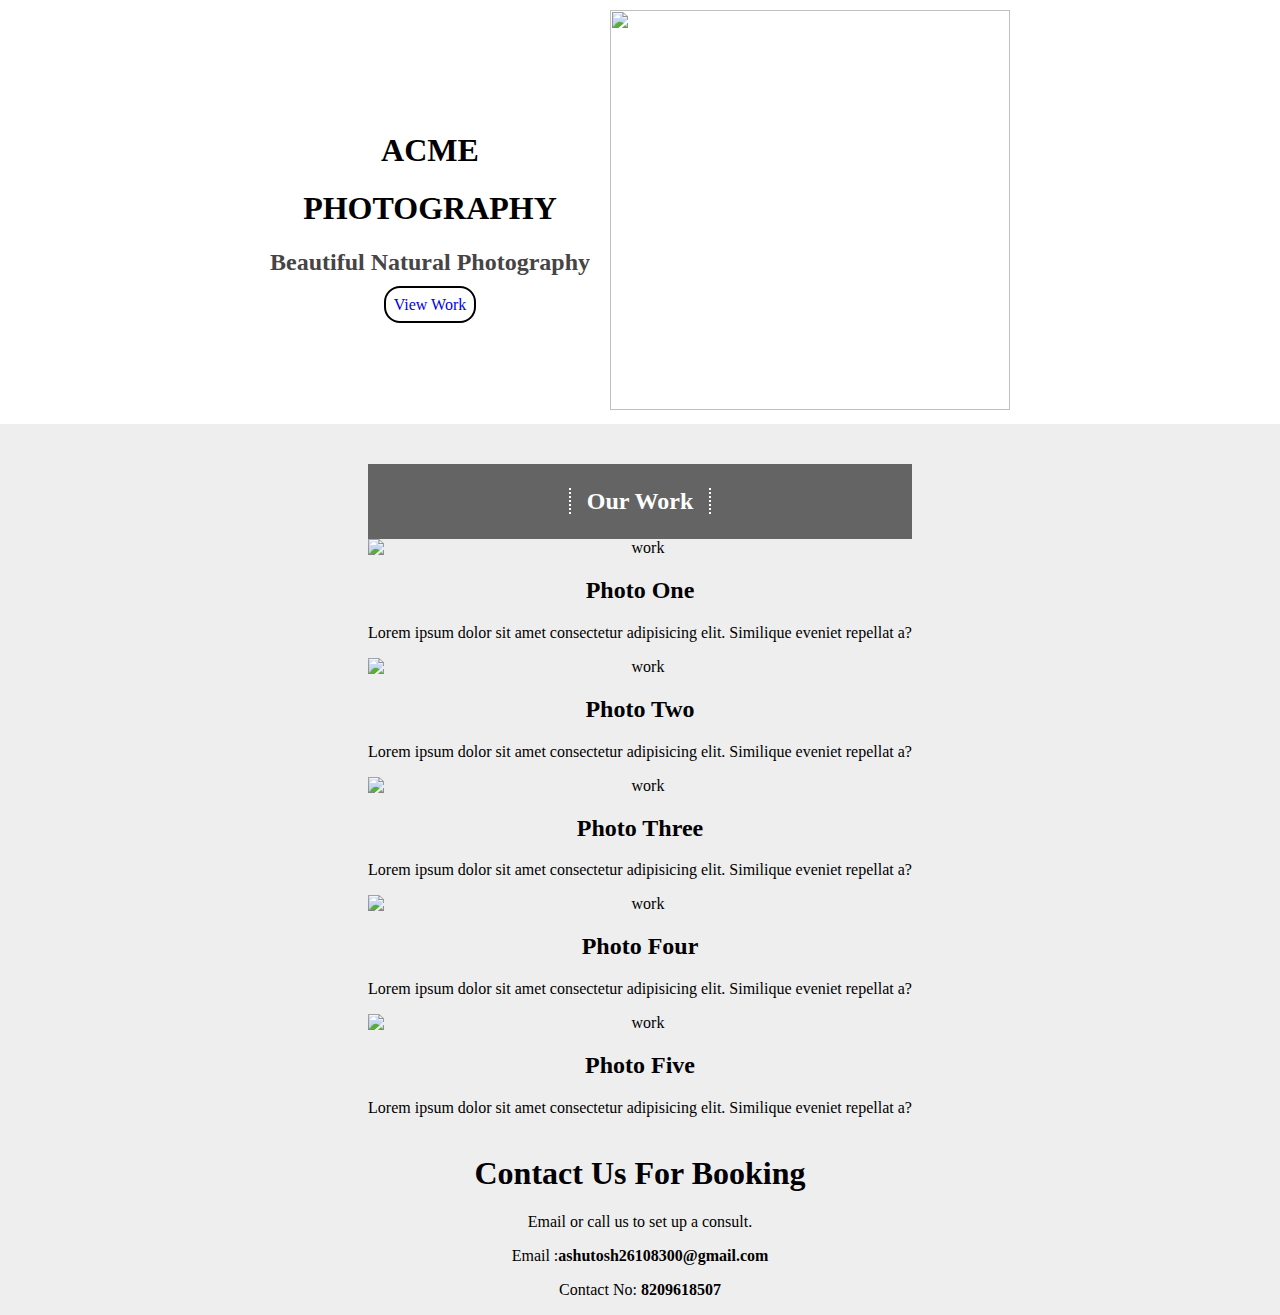
==== photography.html @ 107cea91 "Add files via upload" ====
<!DOCTYPE html>
<html lang="en">

<head>
    <meta charset="UTF-8">
    <meta http-equiv="X-UA-Compatible" content="IE=edge">
    <meta name="viewport" content="width=device-width, initial-scale=1.0">
    <title>Photography Project</title>
    <style>
        body{
            cursor:pointer;
            height: auto;
            margin: 0;
            background: #eee;
        }
        .diiv{
            display: flex;
            flex-direction: column;
            /* align-items: center; */
            
            justify-content: center;
            /* align-items: center; */
            /* width: 50%; */
            /* box-sizing: border-box; */
            /* width: 100%; */
        }
        div {
            display: block;
            /* text-align: center; */
        }
        img{
            width: 100%;
            /* display: inline; */
            align-self: center;

        }
        #landing {
           display:grid ;
            grid-template-columns: repeat(auto-fit, minmax(250px, auto));
            justify-content: center;
            align-items: center;
            text-align: center;
            /* align-content: center; */
            /* margin:auto; */
            background-color: white;
            padding-right: 1rem;
            padding-left: 1rem;
            /* height: 50vh; */
            /* flex-shrink: ; */

        }

        #button {
            background-color: white;
            border: 2px solid black;
            border-radius: 1rem;
            padding: 8px;
            text-decoration: none;
            /* color: white; */
            cursor: pointer;
            /* margin:10px; */


        }
        .footer{
            text-align: center;
        }
        #header-1 {
            padding: 1.5rem;
            text-align: center;
            background-color: rgb(8 8 8 / 60%);
            text-align: center;
            color: white;
            margin-top: 2.5rem;
            padding-left: 1rem;
            padding-right: 1rem;
        }

        .work {
            display: inline;
            /* border-style: dashed; */
            border-left: dotted 2px white;
            border-right: dotted 2px white;
            padding-left: 1rem;
            padding-right: 1rem;
        }
        #images{
            display: grid;
            grid-template-rows: auto;
            justify-content: center;
            text-align: center;
        }

        #button:hover {
            background-color: rgba(110, 105, 105, 0.295);
            color: white;

        }
        .header{
            margin: 10px;
        }
    </style>
</head>

<body>
    <div class="diiv">
    <div id="landing">
        <div class="header img">
            <h1>ACME</h1>
            <h1>PHOTOGRAPHY</h1>
            <h2 style="word-break: break-word; color: rgb(70, 68, 68);">Beautiful Natural Photography</h2>
            <a href="#images" id="button">View Work</a>
        </div>
        <div class="header">
            <img class="img" src="pexels-andre-furtado-1264210.jpg" alt="" height="400" width="400">
        </div>
    </div>
    <div id="images">
        <div id="header-1">
            <h2 class="work">Our Work</h2>
        </div>
        <img src="pexels-abhinav-goswami-674804.jpg" alt="work">
        <div class="caption">
            <h2>Photo One</h2>
            <p style="word-break: break-word;">Lorem ipsum dolor sit amet consectetur adipisicing elit. Similique eveniet repellat a?</p>
        </div>
        <img src="pexels-athena-1804169.jpg" alt="work">
        <div class="caption">
            <h2>Photo Two</h2>
            <p style="word-break: break-word;">Lorem ipsum dolor sit amet consectetur adipisicing elit. Similique eveniet repellat a?</p>
        </div>
        <img src="pexels-dominika-roseclay-5462555.jpg" alt="work">
        <div class="caption">
            <h2>Photo Three</h2>
            <p style="word-break: break-word;">Lorem ipsum dolor sit amet consectetur adipisicing elit. Similique eveniet repellat a?</p>
        </div>
        <img src="pexels-porapak-apichodilok-346694.jpg" alt="work">
        <div class="caption">
            <h2>Photo Four</h2>
            <p style="word-break: break-word;">Lorem ipsum dolor sit amet consectetur adipisicing elit. Similique eveniet repellat a?</p>
        </div>
        <img src="pexels-pixabay-532891.jpg" alt="work">
        <div class="caption">
            <h2>Photo Five</h2>
            <p style="word-break: break-word;">Lorem ipsum dolor sit amet consectetur adipisicing elit. Similique eveniet repellat a?</p>
        </div>
        
        
    </div>
    <footer class="footer">
        <h1 style="word-break: break-word;">Contact Us For Booking</h1>
        <p style="word-break: break-word;">Email or call us to set up a consult.</p>
        <p style="word-break: break-word;">Email :<b>ashutosh26108300@gmail.com</b></p>
        <p style="word-break: break-word;">Contact No: <b>8209618507</b></p>
    </footer>
    </div>

</body>

</html>
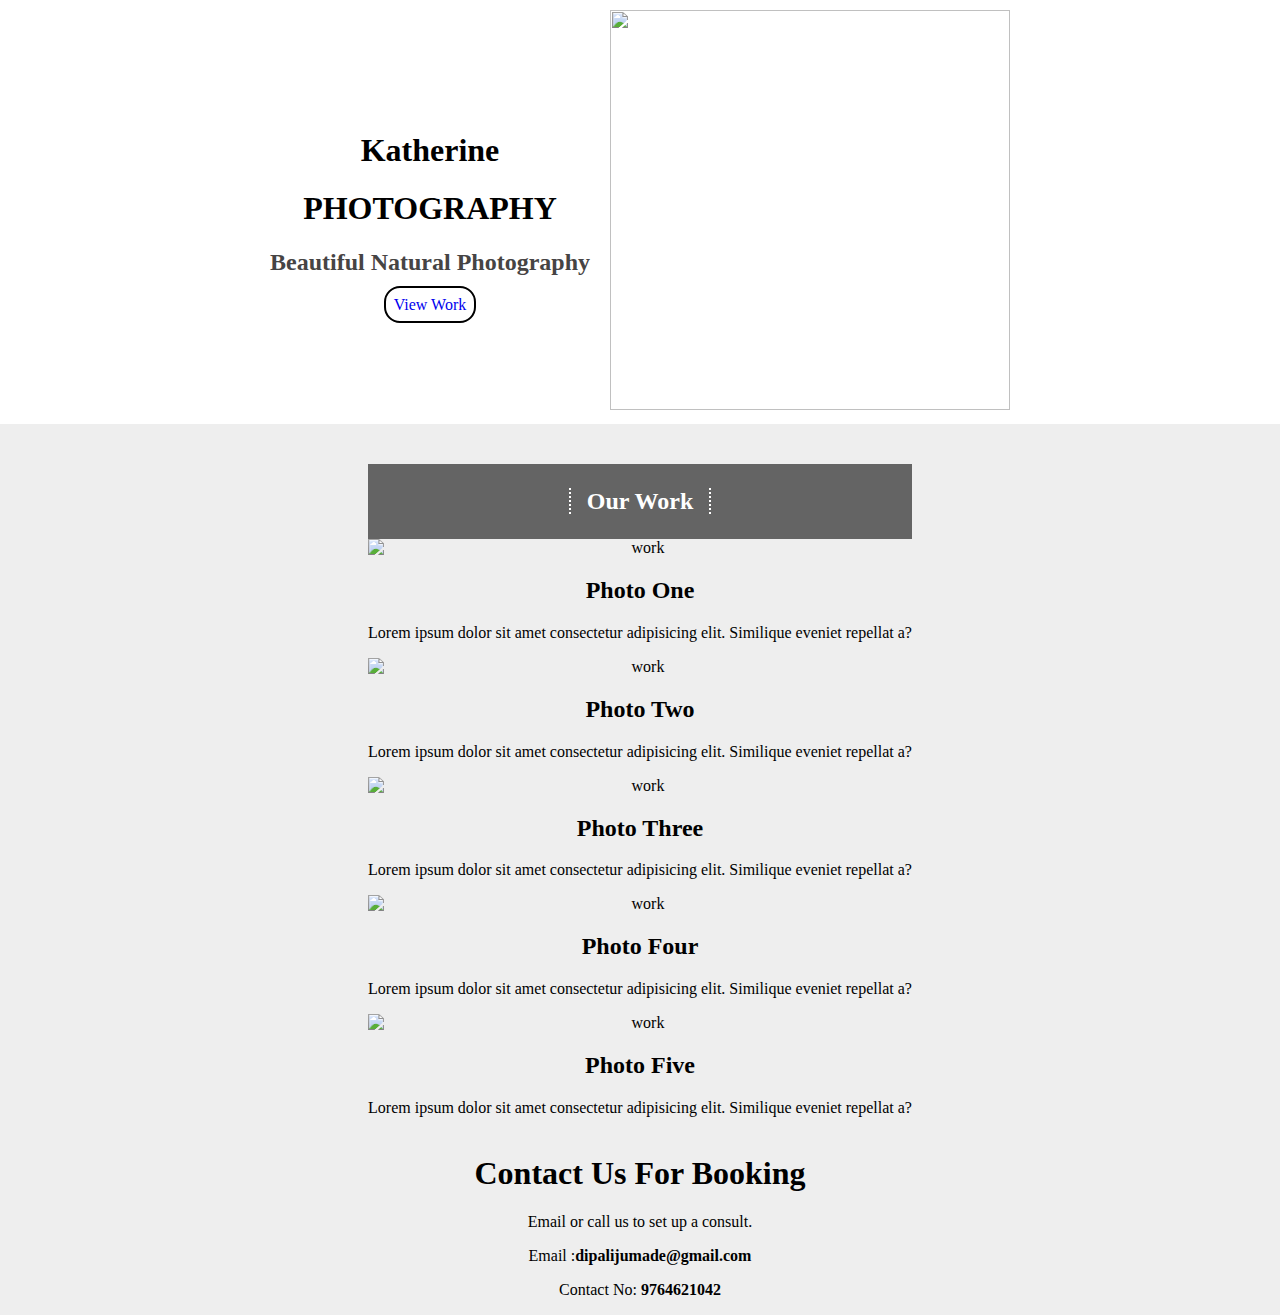
==== commit 912f30ae: "Add files via upload" ====
--- a/photography.html
+++ b/photography.html
@@ -5,108 +5,16 @@
     <meta charset="UTF-8">
     <meta http-equiv="X-UA-Compatible" content="IE=edge">
     <meta name="viewport" content="width=device-width, initial-scale=1.0">
-    <title>Photography Project</title>
-    <style>
-        body{
-            cursor:pointer;
-            height: auto;
-            margin: 0;
-            background: #eee;
-        }
-        .diiv{
-            display: flex;
-            flex-direction: column;
-            /* align-items: center; */
-            
-            justify-content: center;
-            /* align-items: center; */
-            /* width: 50%; */
-            /* box-sizing: border-box; */
-            /* width: 100%; */
-        }
-        div {
-            display: block;
-            /* text-align: center; */
-        }
-        img{
-            width: 100%;
-            /* display: inline; */
-            align-self: center;
-
-        }
-        #landing {
-           display:grid ;
-            grid-template-columns: repeat(auto-fit, minmax(250px, auto));
-            justify-content: center;
-            align-items: center;
-            text-align: center;
-            /* align-content: center; */
-            /* margin:auto; */
-            background-color: white;
-            padding-right: 1rem;
-            padding-left: 1rem;
-            /* height: 50vh; */
-            /* flex-shrink: ; */
-
-        }
-
-        #button {
-            background-color: white;
-            border: 2px solid black;
-            border-radius: 1rem;
-            padding: 8px;
-            text-decoration: none;
-            /* color: white; */
-            cursor: pointer;
-            /* margin:10px; */
-
-
-        }
-        .footer{
-            text-align: center;
-        }
-        #header-1 {
-            padding: 1.5rem;
-            text-align: center;
-            background-color: rgb(8 8 8 / 60%);
-            text-align: center;
-            color: white;
-            margin-top: 2.5rem;
-            padding-left: 1rem;
-            padding-right: 1rem;
-        }
-
-        .work {
-            display: inline;
-            /* border-style: dashed; */
-            border-left: dotted 2px white;
-            border-right: dotted 2px white;
-            padding-left: 1rem;
-            padding-right: 1rem;
-        }
-        #images{
-            display: grid;
-            grid-template-rows: auto;
-            justify-content: center;
-            text-align: center;
-        }
-
-        #button:hover {
-            background-color: rgba(110, 105, 105, 0.295);
-            color: white;
-
-        }
-        .header{
-            margin: 10px;
-        }
-    </style>
+    <link rel="stylesheet" href="photography.css" />
+            <title>Photography Project</title>
+    
 </head>
 
 <body>
     <div class="diiv">
     <div id="landing">
         <div class="header img">
-            <h1>ACME</h1>
+            <h1>Katherine</h1>
             <h1>PHOTOGRAPHY</h1>
             <h2 style="word-break: break-word; color: rgb(70, 68, 68);">Beautiful Natural Photography</h2>
             <a href="#images" id="button">View Work</a>
@@ -150,8 +58,8 @@
     <footer class="footer">
         <h1 style="word-break: break-word;">Contact Us For Booking</h1>
         <p style="word-break: break-word;">Email or call us to set up a consult.</p>
-        <p style="word-break: break-word;">Email :<b>ashutosh26108300@gmail.com</b></p>
-        <p style="word-break: break-word;">Contact No: <b>8209618507</b></p>
+        <p style="word-break: break-word;">Email :<b>dipalijumade@gmail.com</b></p>
+        <p style="word-break: break-word;">Contact No: <b>9764621042</b></p>
     </footer>
     </div>
 
--- a/photography.css
+++ b/photography.css
@@ -0,0 +1,91 @@
+body{
+    cursor:pointer;
+    height: auto;
+    margin: 0;
+    background: #eee;
+}
+.diiv{
+    display: flex;
+    flex-direction: column;
+    /* align-items: center; */
+    
+    justify-content: center;
+    /* align-items: center; */
+    /* width: 50%; */
+    /* box-sizing: border-box; */
+    /* width: 100%; */
+}
+div {
+    display: block;
+    /* text-align: center; */
+}
+img{
+    width: 100%;
+    /* display: inline; */
+    align-self: center;
+
+}
+#landing {
+   display:grid ;
+    grid-template-columns: repeat(auto-fit, minmax(250px, auto));
+    justify-content: center;
+    align-items: center;
+    text-align: center;
+    /* align-content: center; */
+    /* margin:auto; */
+    background-color: white;
+    padding-right: 1rem;
+    padding-left: 1rem;
+    /* height: 50vh; */
+    /* flex-shrink: ; */
+
+}
+
+#button {
+    background-color: white;
+    border: 2px solid black;
+    border-radius: 1rem;
+    padding: 8px;
+    text-decoration: none;
+    /* color: white; */
+    cursor: pointer;
+    /* margin:10px; */
+
+
+}
+.footer{
+    text-align: center;
+}
+#header-1 {
+    padding: 1.5rem;
+    text-align: center;
+    background-color: rgb(8 8 8 / 60%);
+    text-align: center;
+    color: white;
+    margin-top: 2.5rem;
+    padding-left: 1rem;
+    padding-right: 1rem;
+}
+.work {
+    display: inline;
+    /* border-style: dashed; */
+    border-left: dotted 2px white;
+    border-right: dotted 2px white;
+    padding-left: 1rem;
+    padding-right: 1rem;
+}
+#images{
+    display: grid;
+    grid-template-rows: auto;
+    justify-content: center;
+    text-align: center;
+}
+
+#button:hover {
+    background-color: rgba(110, 105, 105, 0.295);
+    color: white;
+
+}
+.header{
+    margin: 10px;
+}